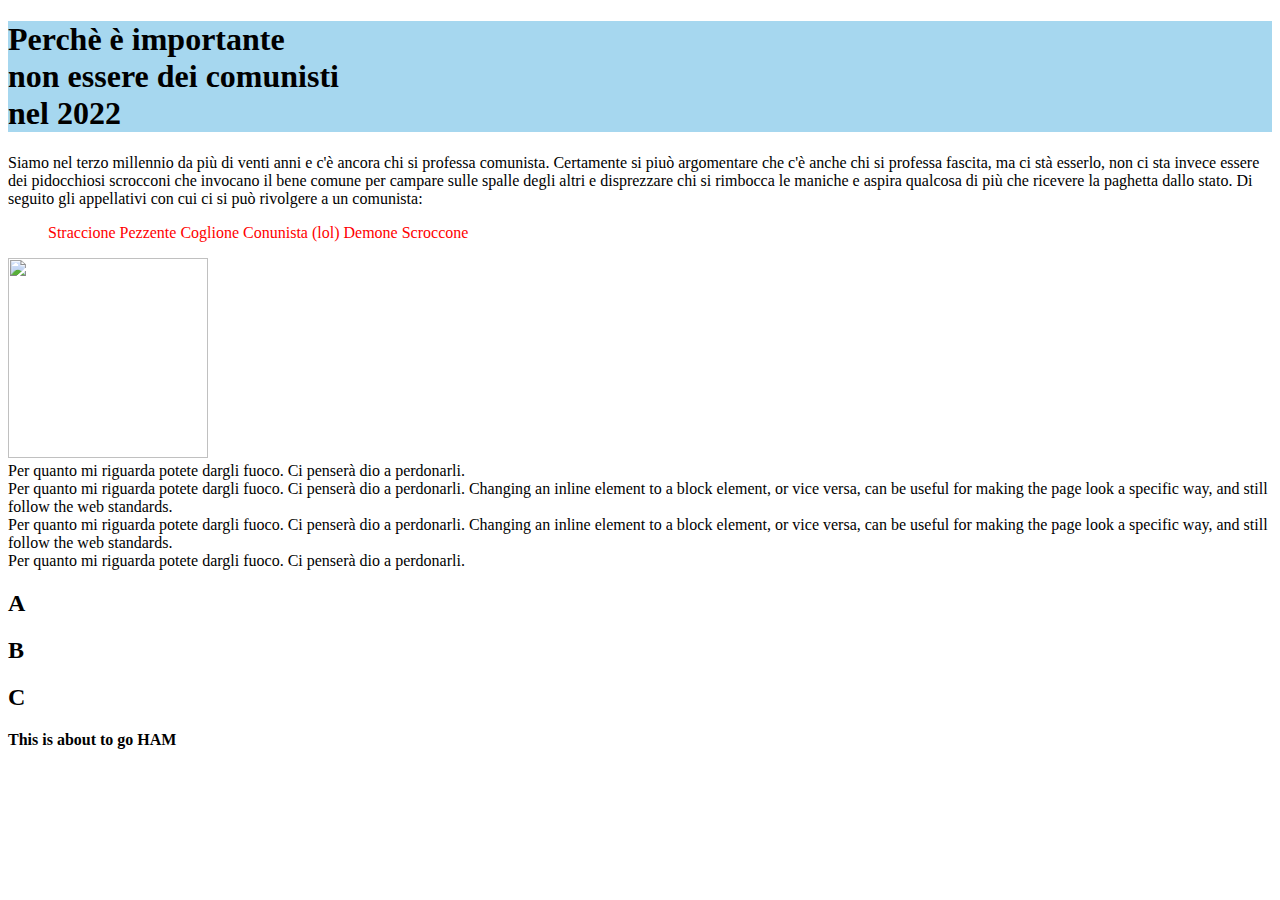
==== index.html @ 34f2d1bc "change index file name" ====
<!DOCTYPE html>
<html>
    <head>
        <title>Vade Retro comunista</title>
        <link rel="stylesheet" type="text/css" href="style.css">
        <link href="https://fonts.googleapis.com/css2?family=Comfortaa" rel="stylesheet">
    </head>
    <body>
        <h1 style="background-color: rgba(69, 171, 222, 0.477)">Perchè è importante<br>non essere dei comunisti<br>nel 2022</h1><!-- metodo desueto per fare modifiche stilistiche alla pagina ma talvolta adottato. detto anche "in-line method". con ; posso aggiungerne altri "color" ad esempio -->
        <p>Siamo nel terzo millennio da più di venti anni e c'è ancora chi si professa comunista. Certamente si piuò argomentare che c'è anche chi si professa fascita, ma ci stà esserlo, non ci sta invece essere dei pidocchiosi scrocconi che invocano il bene comune per campare sulle spalle degli altri e disprezzare chi si rimbocca le maniche e aspira qualcosa di più che ricevere la paghetta dallo stato. Di seguito gli appellativi con cui ci si può rivolgere a un comunista:</p>
        <ul>
            <li class="variante_omicron contagiosa">Straccione</li>
            <li>Pezzente</li>
            <li>Coglione</li>
            <li class="variante_omicron">Conunista (lol)</li>
            <li class="variante_omicron">Demone</li>
            <li>Scroccone</li>
        </ul>
        <img src="https://pbs.twimg.com/profile_images/1428707576619876357/yEw5NUZB_400x400.jpg" width="200px" height="200px">
        <div id="penziero_finale"><!-- sto raggruppando un gruppo -->
            <p1>Per quanto mi riguarda potete dargli fuoco. Ci penserà dio a perdonarli.</p1><br>
            <p1>Per quanto mi riguarda potete dargli fuoco. Ci penserà dio a perdonarli. Changing an inline element to a block element, or vice versa, can be useful for making the page look a specific way, and still follow the web standards.</p1><br>
            <p1>Per quanto mi riguarda potete dargli fuoco. Ci penserà dio a perdonarli. Changing an inline element to a block element, or vice versa, can be useful for making the page look a specific way, and still follow the web standards.</p1><br>
            <p1>Per quanto mi riguarda potete dargli fuoco. Ci penserà dio a perdonarli.</p1>
        </div>
        <div id="djambonetto">
            <style> /* qui dentro posso scrivere in CSS, quindi indicando il selettore e poi le sue caratteristiche (notare che sto usando lo stile di commento di CCS!)*/
                li {
                color: hsl(0, 100%, 50%); background-color: rgba(255, 255, 255, 0.185); list-style: none; cursor: wait; display: inline-block /*questo vale anche per altri selettori*/;
            }
            </style>
            <h2 class="boxmodel">A</h2>
            <h2 class="boxmodel">B</h2>
            <h2 class="boxmodel">C</h2>
        </div>
        <div class="filler">
        </div>
        <div id="sca02">
            <footer>
                <strong>This is about to go HAM</strong>
            </footer>
        </div> 
    </body>
</html>
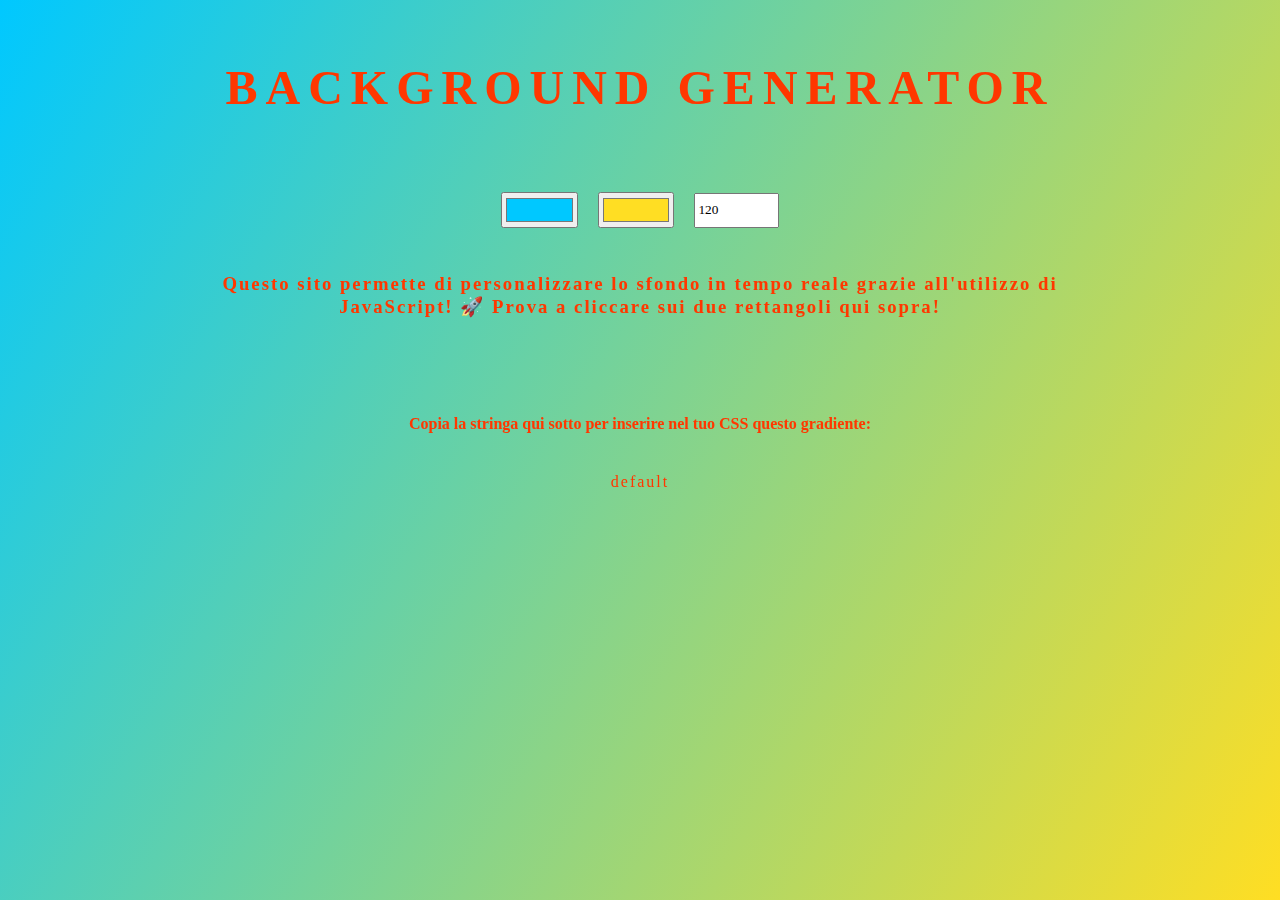
==== commit 46d9272b: "Add files via upload" ====
--- a/index.html
+++ b/index.html
@@ -1,44 +1,25 @@
 <!DOCTYPE html>
-<html>
+<html id="current_grad">
     <head>
-        <title>Vade Retro comunista</title>
+        <meta charset="utf-8">
+        <meta name="viewport" content="width=device-width, initial-scale=1">
+        <title>Background 💡 Generator</title>
         <link rel="stylesheet" type="text/css" href="style.css">
-        <link href="https://fonts.googleapis.com/css2?family=Comfortaa" rel="stylesheet">
     </head>
     <body>
-        <h1 style="background-color: rgba(69, 171, 222, 0.477)">Perchè è importante<br>non essere dei comunisti<br>nel 2022</h1><!-- metodo desueto per fare modifiche stilistiche alla pagina ma talvolta adottato. detto anche "in-line method". con ; posso aggiungerne altri "color" ad esempio -->
-        <p>Siamo nel terzo millennio da più di venti anni e c'è ancora chi si professa comunista. Certamente si piuò argomentare che c'è anche chi si professa fascita, ma ci stà esserlo, non ci sta invece essere dei pidocchiosi scrocconi che invocano il bene comune per campare sulle spalle degli altri e disprezzare chi si rimbocca le maniche e aspira qualcosa di più che ricevere la paghetta dallo stato. Di seguito gli appellativi con cui ci si può rivolgere a un comunista:</p>
-        <ul>
-            <li class="variante_omicron contagiosa">Straccione</li>
-            <li>Pezzente</li>
-            <li>Coglione</li>
-            <li class="variante_omicron">Conunista (lol)</li>
-            <li class="variante_omicron">Demone</li>
-            <li>Scroccone</li>
-        </ul>
-        <img src="https://pbs.twimg.com/profile_images/1428707576619876357/yEw5NUZB_400x400.jpg" width="200px" height="200px">
-        <div id="penziero_finale"><!-- sto raggruppando un gruppo -->
-            <p1>Per quanto mi riguarda potete dargli fuoco. Ci penserà dio a perdonarli.</p1><br>
-            <p1>Per quanto mi riguarda potete dargli fuoco. Ci penserà dio a perdonarli. Changing an inline element to a block element, or vice versa, can be useful for making the page look a specific way, and still follow the web standards.</p1><br>
-            <p1>Per quanto mi riguarda potete dargli fuoco. Ci penserà dio a perdonarli. Changing an inline element to a block element, or vice versa, can be useful for making the page look a specific way, and still follow the web standards.</p1><br>
-            <p1>Per quanto mi riguarda potete dargli fuoco. Ci penserà dio a perdonarli.</p1>
+        <h1 class="centr titolo txt_inv">BACKGROUND GENERATOR</h1>
+        <div class="wrapper centr">
+            <input type="color" id="col01" class="box_color" value="#00c8ff">
+            <input type="color" id="col02" class="box_color" value="#ffde23">
+            <input type="text" id="deg" class="box_deg" value="120">
         </div>
-        <div id="djambonetto">
-            <style> /* qui dentro posso scrivere in CSS, quindi indicando il selettore e poi le sue caratteristiche (notare che sto usando lo stile di commento di CCS!)*/
-                li {
-                color: hsl(0, 100%, 50%); background-color: rgba(255, 255, 255, 0.185); list-style: none; cursor: wait; display: inline-block /*questo vale anche per altri selettori*/;
-            }
-            </style>
-            <h2 class="boxmodel">A</h2>
-            <h2 class="boxmodel">B</h2>
-            <h2 class="boxmodel">C</h2>
-        </div>
-        <div class="filler">
-        </div>
-        <div id="sca02">
-            <footer>
-                <strong>This is about to go HAM</strong>
-            </footer>
-        </div> 
+        <h3 class="disclaimer txt_inv">
+            Questo sito permette di personalizzare lo sfondo in tempo reale grazie all'utilizzo di JavaScript! <span class="txt_inv">🚀</span> Prova a cliccare sui due rettangoli qui sopra!
+        </h3>
+        <h4 class="ref_box">
+            <p class="centr txt_inv">Copia la stringa qui sotto per inserire nel tuo CSS questo gradiente:</p>
+            <p class="centr param_update txt_inv">default</p>
+        </h4>
+        <script src="script.js"></script>
     </body>
-</html>
+</html>--- a/style.css
+++ b/style.css
@@ -0,0 +1,80 @@
+html {
+    background: linear-gradient(120deg, rgb(0, 200, 255) 0%, rgb(255, 222, 35) 100%) no-repeat fixed;
+}
+
+body {
+    margin: 0;
+}
+
+* {
+    color:black;
+    font-family: "Comfortaa";
+}
+
+.txt_inv {
+    color:rgb(0, 200, 255);
+    filter: invert(100%)
+}
+
+.titolo {
+    font-size: 3em;
+    margin-top: 60px;
+    letter-spacing: 8px;
+    text-align: center;
+}
+
+.wrapper {
+    height: 14vh;
+}
+
+.box_color {
+    margin:10px;
+    width: 6vw;
+    min-width: 50px;
+    height: 4vh;
+    min-height: 30px;
+
+}
+
+.box_deg {
+    margin:10px;
+    width: 6vw;
+    min-width: 50px;
+    height: 3.2vh;
+    min-height: 24px;
+}
+
+.disclaimer {
+    text-align:center;
+    max-width: 70vw;
+    margin: auto;
+    letter-spacing: 2px;
+    line-height: 1.2;
+}
+
+.centr {
+    display: flex;
+    justify-content: center; /* centra ORIZZONTALE */
+    align-items: center; /*funziona anche flex-direction: column; centra VERTICALE */
+}
+
+.ref_box{
+    display: flex;
+    flex-direction: column;
+    justify-content: center; /* di norma centra ORIZZONTALE, siccome sto usando direction COLUMN centra VERTICALE */
+    gap: 8px;
+    max-width: 70vw;
+    margin: auto;
+    height: 30vh;
+    min-height: 70px;
+    text-align:center;
+}
+
+.param_update {
+    letter-spacing: 2px;
+    font-weight: lighter;
+}
+
+h3 {
+    font-weight: bolder;
+}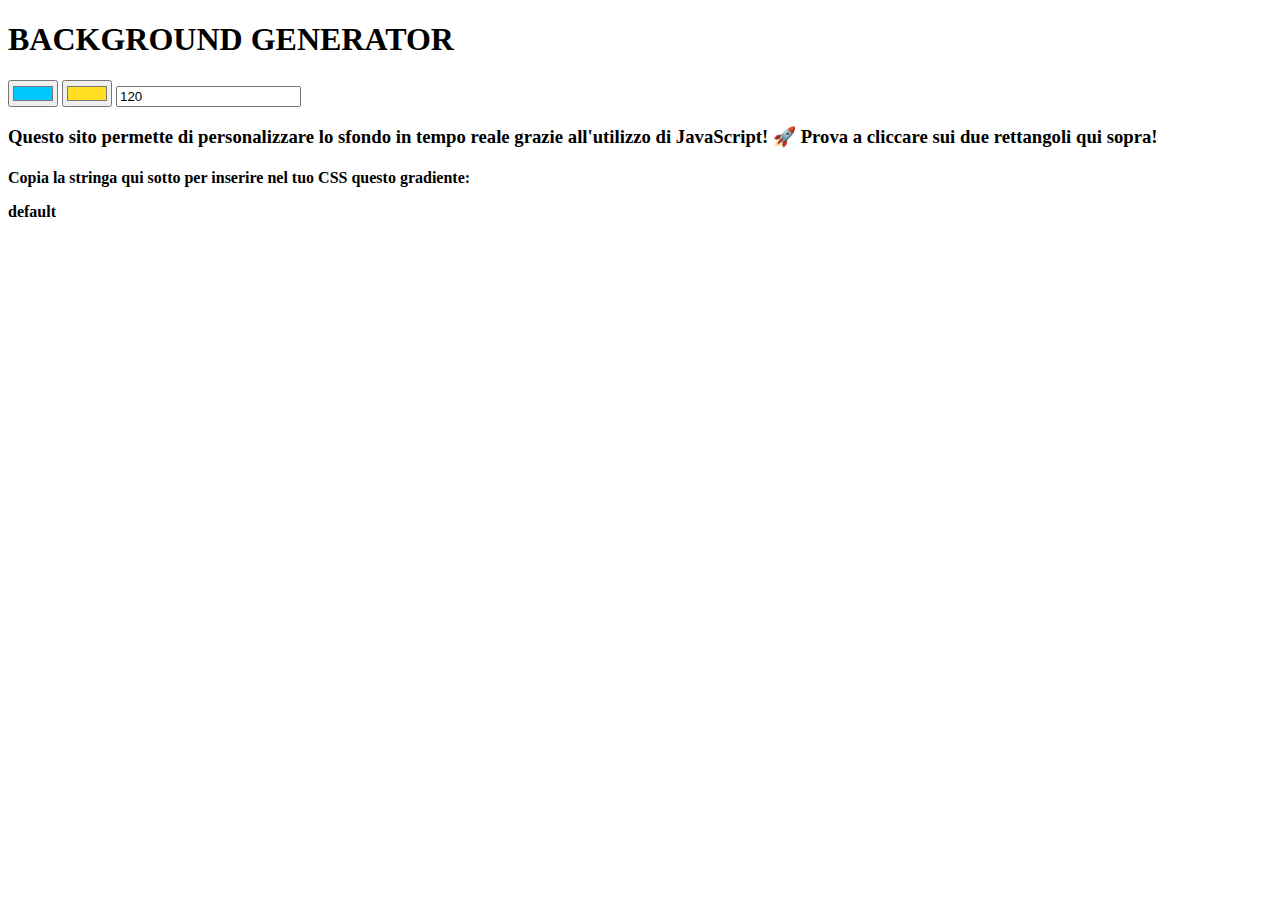
==== commit 5fd8cb95: "made title bolder" ====
--- a/index.html
+++ b/index.html
@@ -7,7 +7,7 @@
         <link rel="stylesheet" type="text/css" href="style.css">
     </head>
     <body>
-        <h1 class="centr titolo txt_inv">BACKGROUND GENERATOR</h1>
+        <h1 class="centr titolo txt_inv"><b>BACKGROUND GENERATOR</b></h1>
         <div class="wrapper centr">
             <input type="color" id="col01" class="box_color" value="#00c8ff">
             <input type="color" id="col02" class="box_color" value="#ffde23">
@@ -22,4 +22,4 @@
         </h4>
         <script src="script.js"></script>
     </body>
-</html>+</html>
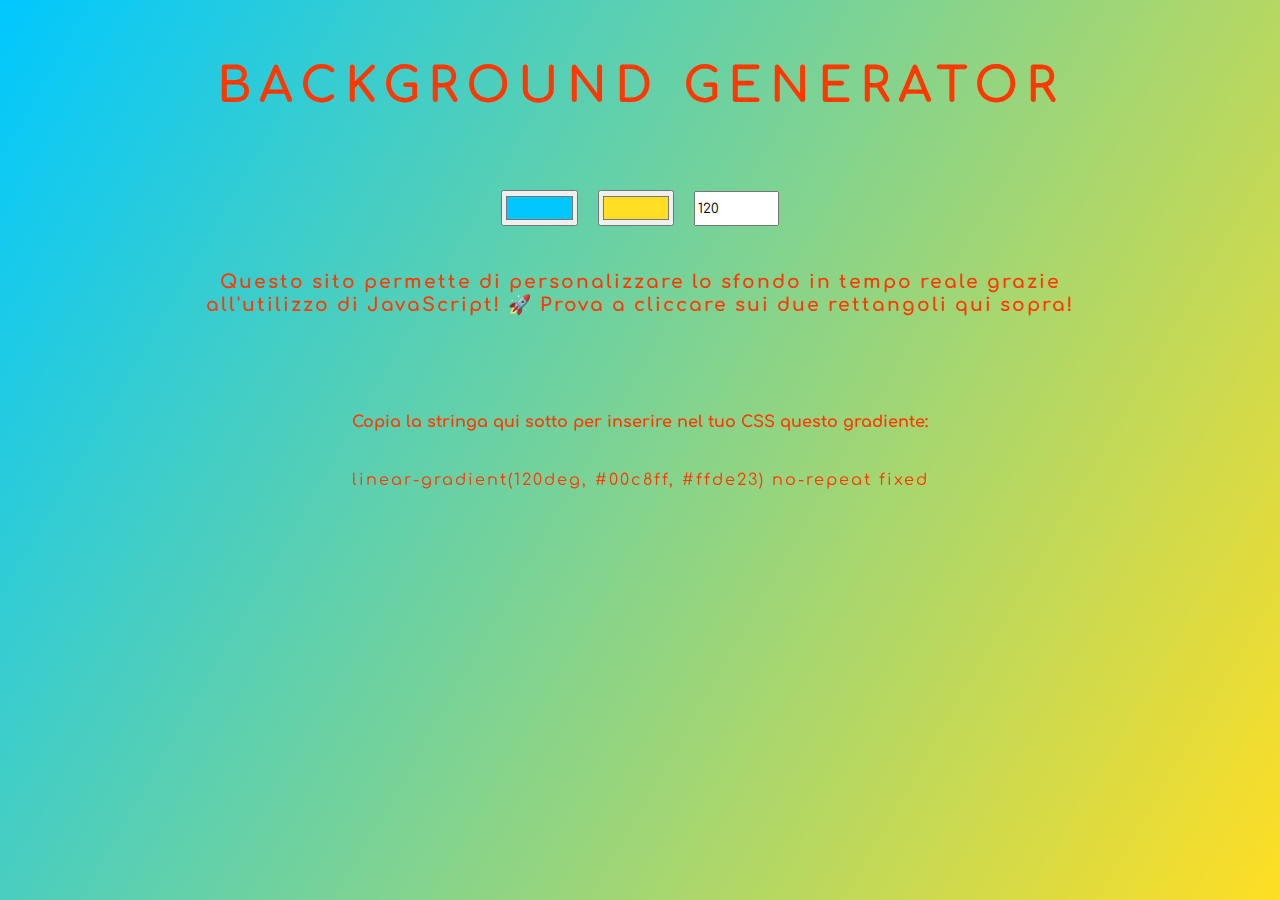
==== commit 8c1e81c5: "update default value (css string)" ====
--- a/index.html
+++ b/index.html
@@ -1,13 +1,14 @@
 <!DOCTYPE html>
 <html id="current_grad">
     <head>
+        <link rel="stylesheet" href="https://fonts.googleapis.com/css2?family=Comfortaa">
         <meta charset="utf-8">
         <meta name="viewport" content="width=device-width, initial-scale=1">
         <title>Background 💡 Generator</title>
         <link rel="stylesheet" type="text/css" href="style.css">
     </head>
     <body>
-        <h1 class="centr titolo txt_inv"><b>BACKGROUND GENERATOR</b></h1>
+        <h1 class="centr titolo txt_inv">BACKGROUND GENERATOR</h1>
         <div class="wrapper centr">
             <input type="color" id="col01" class="box_color" value="#00c8ff">
             <input type="color" id="col02" class="box_color" value="#ffde23">
@@ -18,7 +19,7 @@
         </h3>
         <h4 class="ref_box">
             <p class="centr txt_inv">Copia la stringa qui sotto per inserire nel tuo CSS questo gradiente:</p>
-            <p class="centr param_update txt_inv">default</p>
+            <p class="centr param_update txt_inv">linear-gradient(120deg, #00c8ff, #ffde23) no-repeat fixed</p>
         </h4>
         <script src="script.js"></script>
     </body>
--- a/style.css
+++ b/style.css
@@ -0,0 +1,89 @@
+html {
+    background: linear-gradient(120deg, rgb(0, 200, 255) 0%, rgb(255, 222, 35) 100%) no-repeat fixed;
+}
+
+body {
+    margin: 0;
+}
+
+* {
+    color:black;
+    font-family: "Comfortaa", "Consolas", "Lucida Console";
+}
+
+.txt_inv {
+    color:rgb(0, 200, 255);
+    filter: invert(100%)
+}
+
+.titolo {
+    font-size: 3em;
+    margin-top: 60px;
+    letter-spacing: 8px;
+    text-align: center;
+}
+
+@media only screen and (max-width: 400px) {
+    .titolo {
+        font-size: 1.8em;
+        margin-top: 60px;
+        letter-spacing: 8px;
+        text-align: center;
+    }
+}
+
+.wrapper {
+    height: 14vh;
+}
+
+.box_color {
+    margin:10px;
+    width: 6vw;
+    min-width: 50px;
+    height: 4vh;
+    min-height: 30px;
+
+}
+
+.box_deg {
+    margin:10px;
+    width: 6vw;
+    min-width: 50px;
+    height: 3.2vh;
+    min-height: 24px;
+}
+
+.disclaimer {
+    text-align:center;
+    max-width: 70vw;
+    margin: auto;
+    letter-spacing: 2px;
+    line-height: 1.2;
+}
+
+.centr {
+    display: flex;
+    justify-content: center;
+    align-items: center;
+}
+
+.ref_box{
+    display: flex;
+    flex-direction: column;
+    justify-content: center;
+    gap: 8px;
+    max-width: 70vw;
+    margin: auto;
+    height: 30vh;
+    min-height: 180px;
+    text-align:center;
+}
+
+.param_update {
+    letter-spacing: 2px;
+    font-weight: lighter;
+}
+
+h3 {
+    font-weight: bolder;
+}
